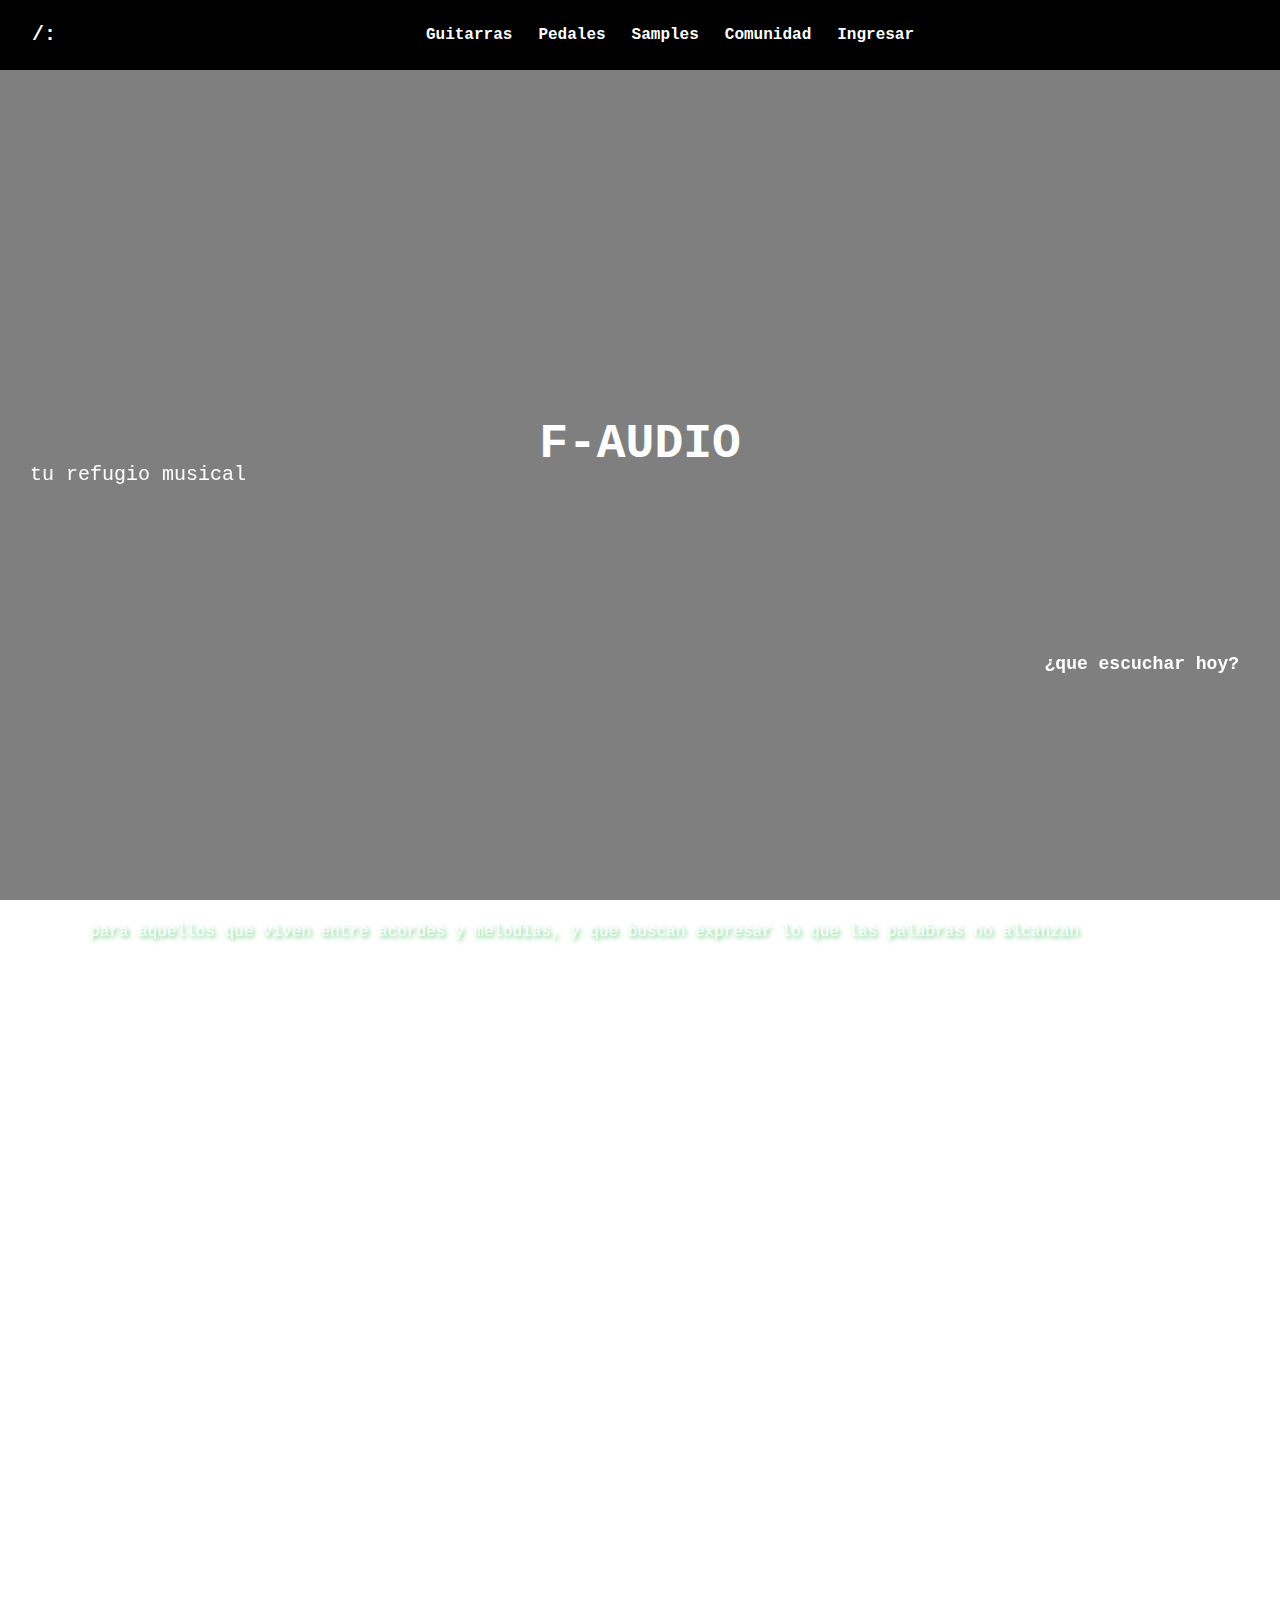
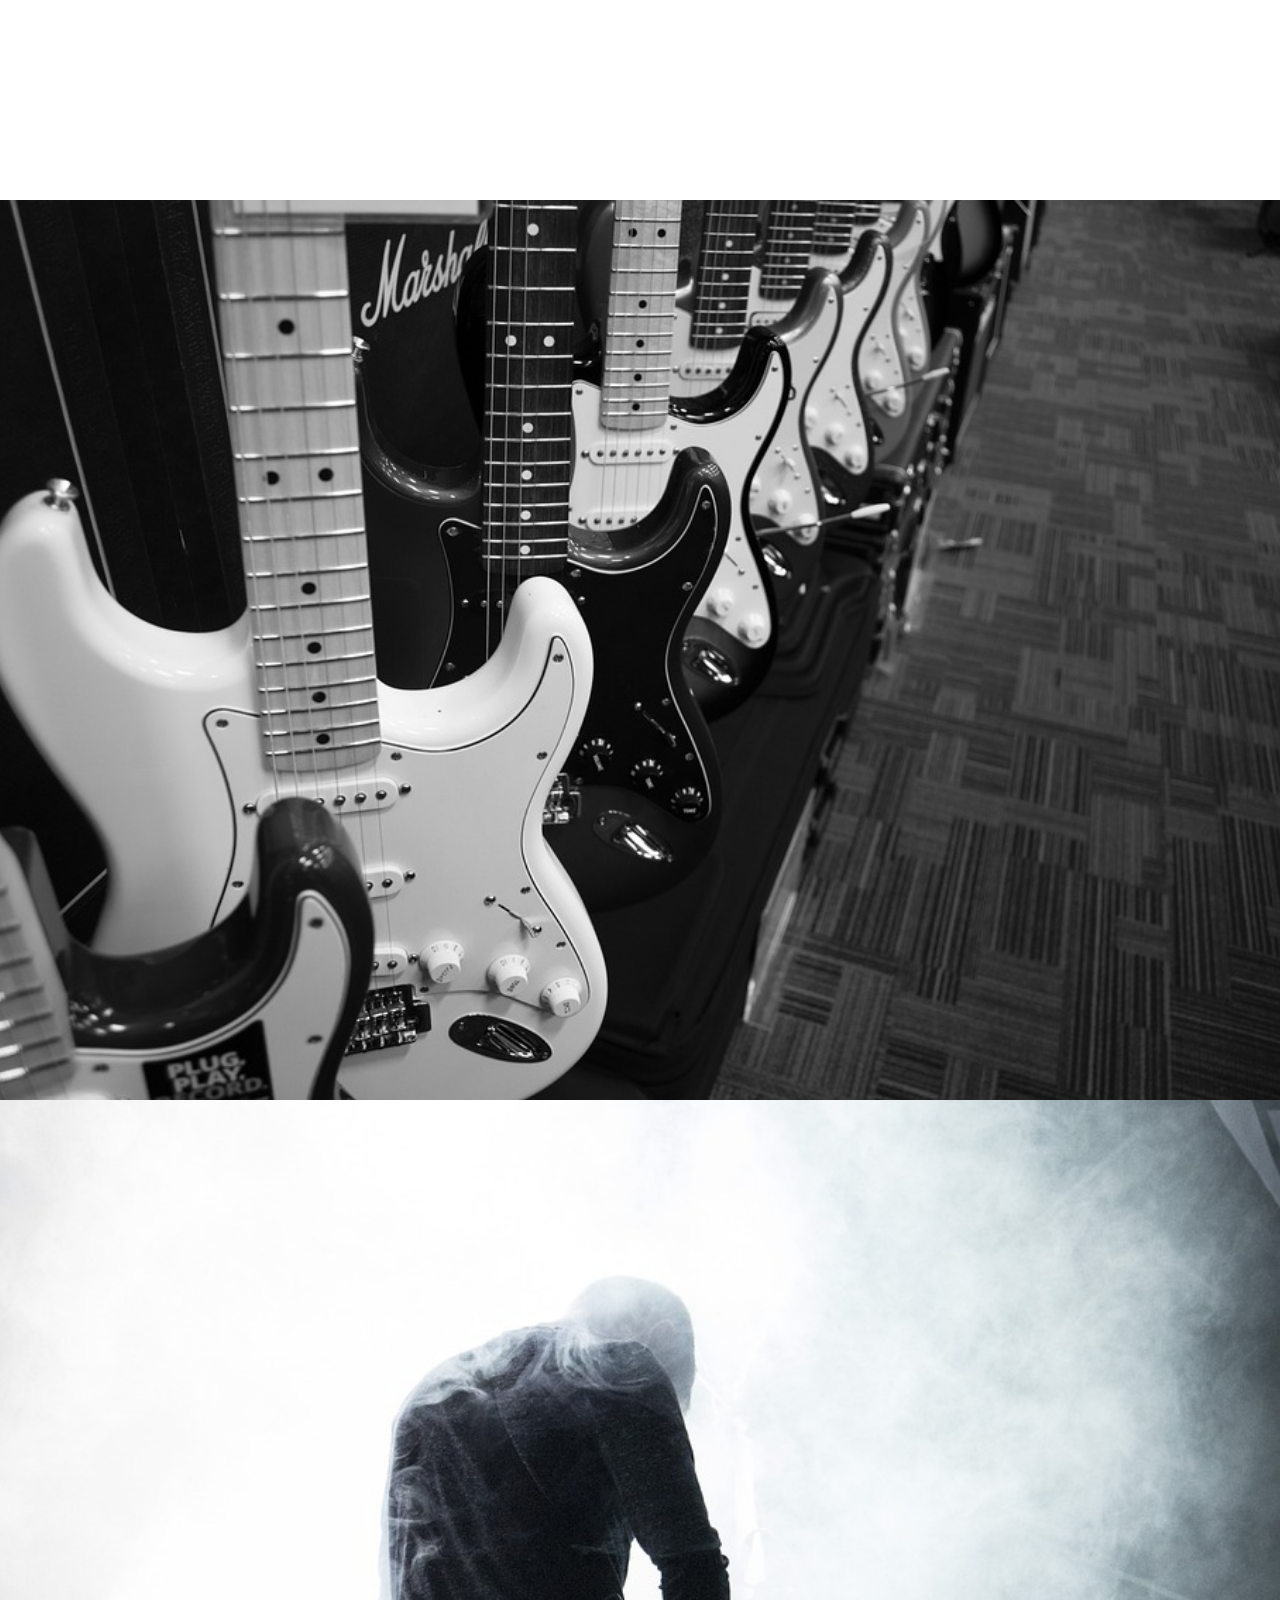
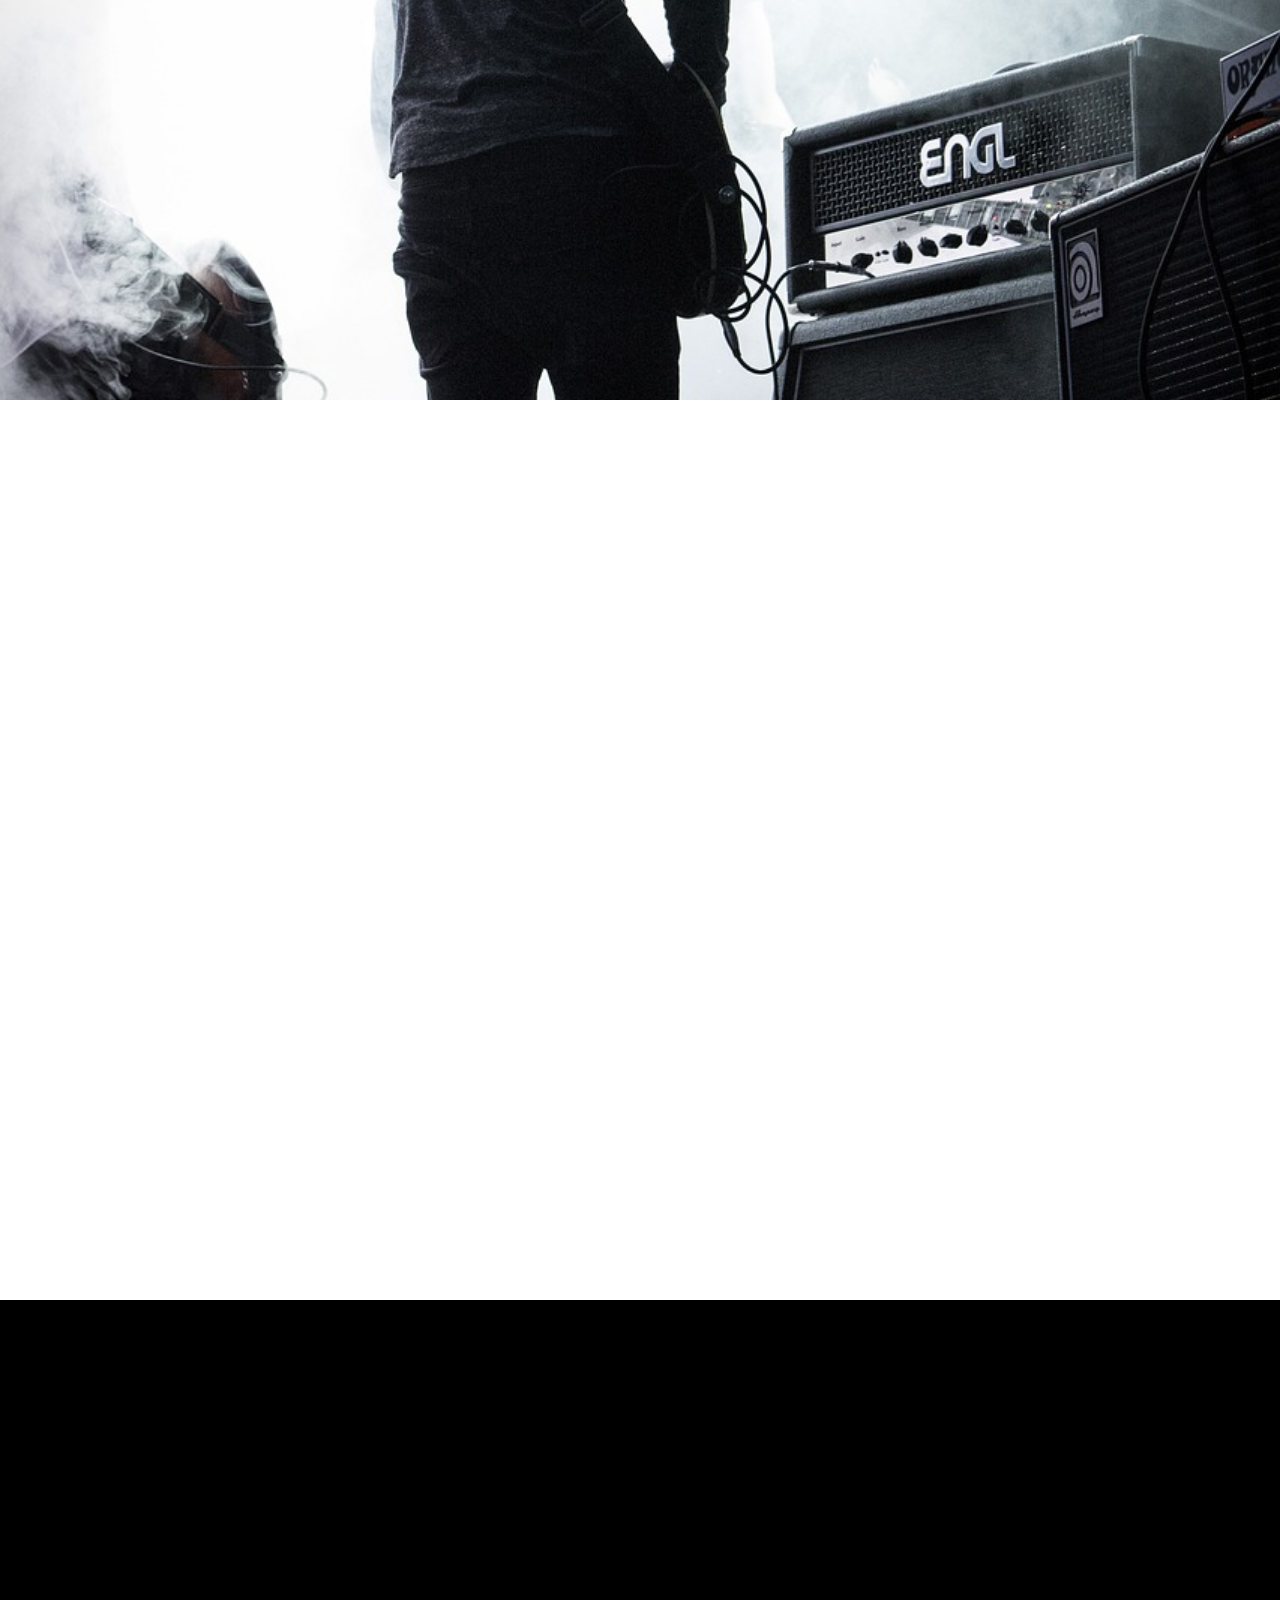
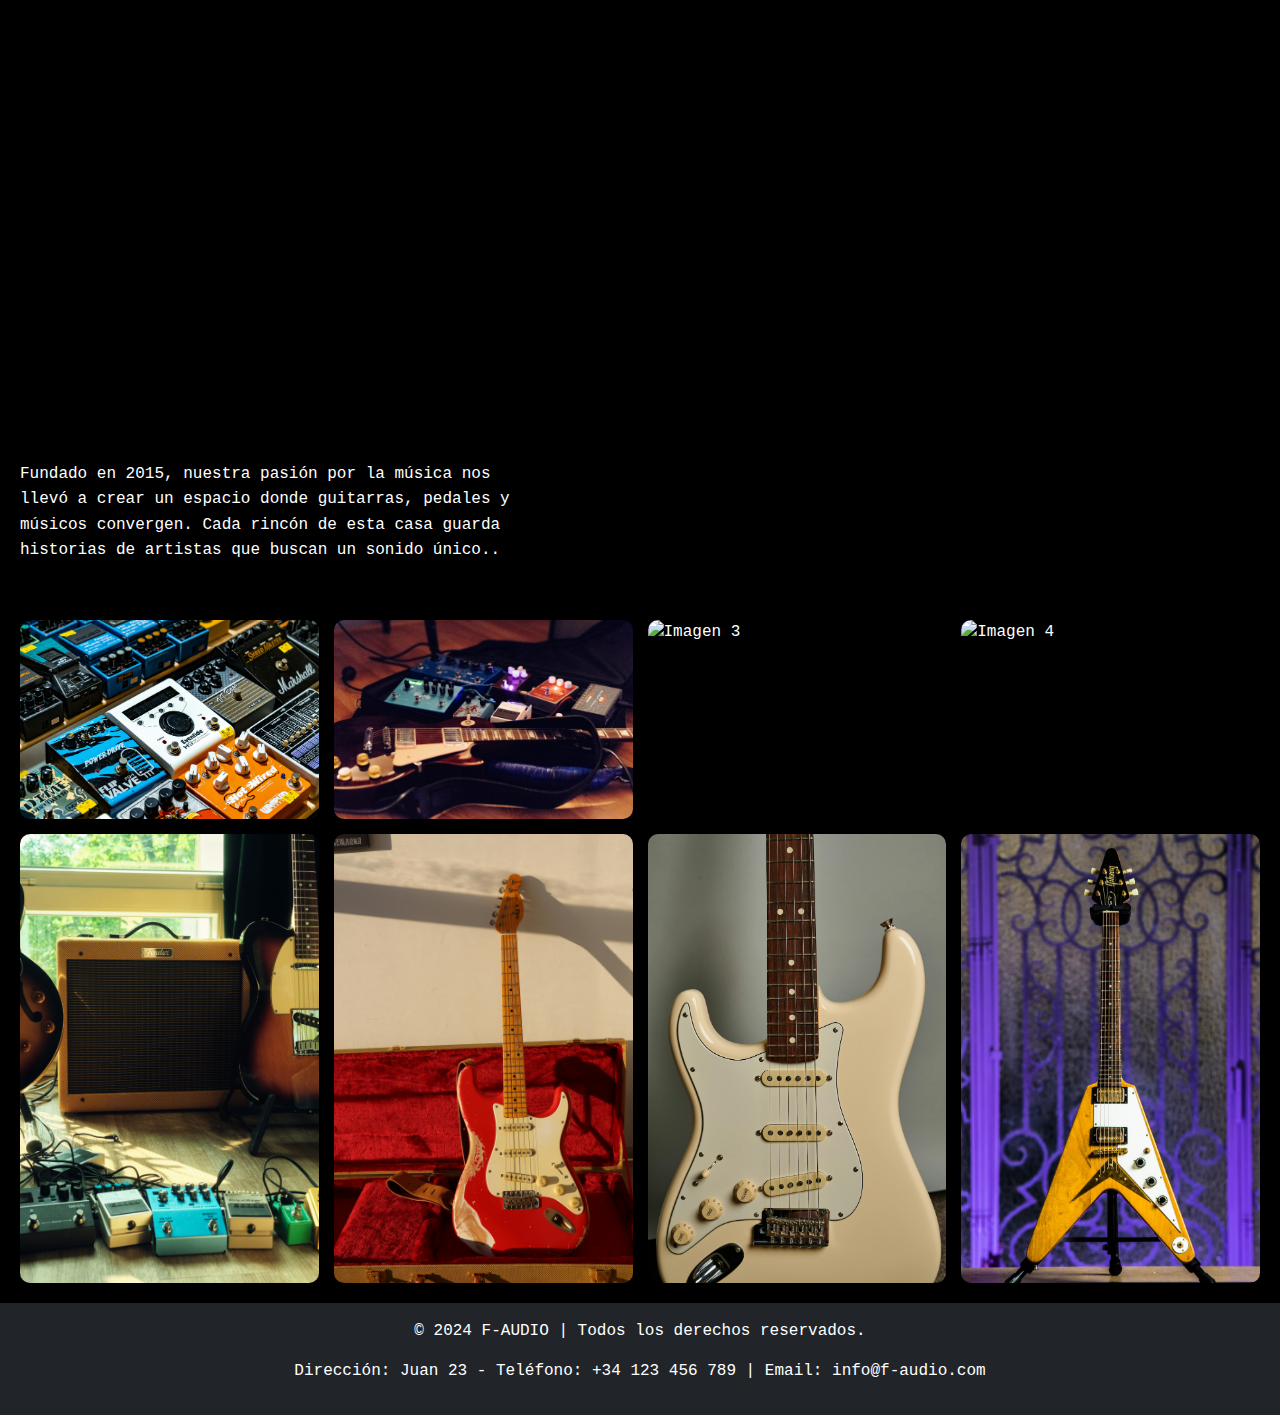
==== index.html @ 1f30cf73 "actualizando archivos" ====
<!DOCTYPE html>
<html lang="es">
<head>
    <meta charset="UTF-8">
    <meta name="viewport" content="width=device-width, initial-scale=1.0">
    <title>Antonella</title>


    <link href="https://cdn.jsdelivr.net/npm/bootstrap@5.3.3/dist/css/bootstrap.min.css" rel="stylesheet" integrity="sha384-QWTKZyjpPEjISv5WaRU9OFeRpok6YctnYmDr5pNlyT2bRjXh0JMhjY6hW+ALEwIH" crossorigin="anonymous">
    
    <link rel="stylesheet" href="style.css">
</head>
<body>





    <!--------------------  Navegación  Inicio + enlaces a paginas  -->

    <nav class="navbar navbar-expand-lg navbar-custom fixed-top">
        <div class="container-fluid">
            
            <!-- Botón izquierdo -->

            <a class="navbar-brand" href="index.html">/:</a>
            
            <!-- Botón hamburguesa -->
<button class="navbar-toggler" type="button" data-bs-toggle="collapse" data-bs-target="#navbarNavAltMarkup" aria-controls="navbarNavAltMarkup" aria-expanded="false" aria-label="Toggle navigation">
<span class="navbar-toggler-icon"></span>
</button>

<!-- Menú -->
<div class="collapse navbar-collapse" id="navbarNavAltMarkup">
<div class="navbar-nav mx-auto">
<a class="nav-link" href="./Pagina/seccion-guitarras.html">Guitarras</a>
<a class="nav-link" href="./Pagina/seccion-pedales.html">Pedales</a>
<a class="nav-link" href="./Pagina/seccion-samples.html">Samples</a>
<a class="nav-link" href="./Pagina/seccion-comunidad.html">Comunidad</a>
<a class="nav-link" href="./Pagina/login.html">Ingresar</a>
</div>   
</div>
</div>
</div>
</nav>



<!-- Imagen principal de la pagina + nombre de la marca  -->
    <section class="fondo1">
        <div class="fondo1-contenedor">
            <h1>F-AUDIO</h1>
            <p class="texto-fijo">tu refugio musical</p>
            <a href="Pagina/seccion-comunidad.html" class="btn">¿que escuchar hoy?</a>
</div>
</section>



<!--fotos pantalla completa scroll -->


<div class="section">
<div class="container">
<p>para aquellos que viven entre acordes y melodías, y que buscan expresar lo que las palabras no alcanzan</p>
</div>
</div>


<div class="section2">
<div class="container2"> </div>
</div>

<div class="section3">
<div class="container3"> </div>
</div>



<!-- video incrustado youtube -->

<div class="video-index">
<iframe src="https://www.youtube-nocookie.com/embed/0AwxHCI_BnA?si=bwReVwzgOW9bN5qt" title="YouTube video player" frameborder="0" allow="accelerometer; autoplay; clipboard-write; encrypted-media; gyroscope; picture-in-picture; web-share" referrerpolicy="strict-origin-when-cross-origin" allowfullscreen ></iframe>    </div>
</div>


<!--quienes somos/ FALTA TRABAJARLO MEJOR, TODAVIA NO ENCONTRÉ LA FORMA MAS ADECUADA PARA ESTA PARTE ------------>

<div class="texto--alcentro">    
<div class="conteiner4">
<div class="conteiner--text">
<p>Fundado en 2015, nuestra pasión por la música nos llevó a crear un espacio donde guitarras, pedales y músicos convergen</span>. Cada rincón de esta casa
guarda historias de artistas que buscan un sonido único..</p>
</div>
</div>
</div>



<!-- datos de compra / FALTA HACER ESTA SECCION , QUE DEBEN SER 3 TARJETAS ---------->







    <!-- GALERIA DE IMAGINES FINAL DE LA PAGINA -->

    <div class="imagenes">
        <div class="grid-img"><img src="Imagenes/Fotos para Index/index4.jpg" alt="Imagen 1"></div>
        <div class="grid-img"><img src="Imagenes/Fotos para Index/index2.jpg" alt="Imagen 2"></div>
        <div class="grid-img"><img src="Imagenes/Fotos para Index/index3.jpg" alt="Imagen 3"></div>
        <div class="grid-img"><img src="Imagenes/Fotos para Index/index1.jpg" alt="Imagen 4"></div>
        <div class="grid-img"><img src="Imagenes/Fotos para Index/index5.jpg" alt="Imagen 5"></div>
        <div class="grid-img"><img src="Imagenes/Fotos para Index/index6.jpg" alt="Imagen 6"></div>
        <div class="grid-img"><img src="Imagenes/Fotos para Index/index7.jpg" alt="Imagen 6"></div>
        <div class="grid-img"><img src="Imagenes/Fotos para Index/index8.jpg" alt="Imagen 6"></div>
    </div>









<!-- Footer/  FALTA MEJORARLO !! -->
<footer class="bg-dark text-white text-center py-3">
        <div class="container4">
            <p class="parrafo-footer">© 2024 F-AUDIO | Todos los derechos reservados.</p>
            <p class="parrafo-footer">Dirección: Juan 23 - Teléfono: +34 123 456 789 | Email: info@f-audio.com</p>
        </div>
    </footer>

    



<script src="https://cdn.jsdelivr.net/npm/bootstrap@5.3.3/dist/js/bootstrap.bundle.min.js" integrity="sha384-YvpcrYf0tY3lHB60NNkmXc5s9fDVZLESaAA55NDzOxhy9GkcIdslK1eN7N6jIeHz" crossorigin="anonymous"></script>


</body>


</html>
---- style.css ----
/* --------------------------------------Reset de márgenes y padding */
* {
  margin: 0;
  padding: 0;
}

body {
  font-family: 'Courier New', Courier, monospace;
  color: white;
}





/*----------------------------------------- Estilos de la barra de navegación */

.navbar-custom {
  background-color: black;
  padding: 10px 10px;
  position: fixed;
}

.navbar-brand {
  color: #fff;
  padding: 10px 10px;
  border-radius: 5px;
  font-weight: bold;
}

.nav-link {
  color: #ffffff;
  padding: 10px 15px;
  border-radius: 10px;
  font-weight: bold;
  text-decoration: none;
  margin: 0 5px;
}

.navbar-brand:hover {
  background-color: white;
  width: 50px;
}


.nav-link:hover {
  color:chartreuse;
  text-decoration: underline;
}



/* ------------------------------ Texto fijo a la izquierda y Botón a la derecha */
.btn {
  position: fixed; /* Fija el párrafo en la pantalla */
  right: 20px; 
  top: 70%; 
  font-size: 18px;
  padding: 20px;
  color: white;
  text-decoration: none;
  font-weight: bold;
  transition: background-color 0.3s, color 0.3s;
}

.btn:hover {
  background-color: rgb(45, 156, 69);
  color:white;
  opacity: 50;
}

.texto-fijo{
  position: fixed;
  left: 20px; 
  top: 50%;
  font-size: 20px; 
  color: white;
  padding: 10px; 
}



/* -------------------------------------- Sección Foto PRINCIPAL de la pagina */

.fondo1 {
  height: 100vh;
  background-image: url(Imagenes/tubes2.jpg);
  background-size: cover;
  background-position: center;
  display: flex;
  align-items: center;
  justify-content: center;
  text-align: center;
  position: relative;
}

.fondo1::before {
  content: '';
  position: absolute;
  top: 0;
  left: 0;
  width: 100%;
  height: 100%;
  background: rgba(0, 0, 0, 0.5); 
  z-index: 1;
}

.fondo1-contenedor {
  position: relative;
  z-index: 2;
  max-width: 600px;
  padding: 20px;
}

.fondo1-contenedor h1 {
  font-size: 48px;
  font-weight: bold;
  margin-bottom: 10px;
}

.h.fondo1-contenedor p {
  font-size: 18px;
  margin-bottom: 20px;

}



/*-------------------------- video Youtube */

.video-index {
  display: flex;
  justify-content: center;
  align-items: center;
  width: 100%;
  height: 100vh;
}

.video-index iframe {
  width: 100%;
  height: 100%;
  border: none;
  max-width: 100%; 
  max-height: 100%;
}

/* Media Query*/
@media (max-width: 768px) {
  .video-index iframe {
    width: 100%;
    height: auto;
  }
}





/* -------------------------------- seccion de 3 fotos */

.section {
  height: 100vh;
  background-image: url(Imagenes/byn.jpg);
  background-size:cover;
  background-position: center; 
}


.section2 {
  height: 100vh;
  background-image: url(Imagenes/parrafo2.jpg);
  background-size:cover;
  background-position: center;

}

.section3 {
  height: 100vh;
  background-image: url(Imagenes/byn22.jpg);
  background-size:cover;
  background-position: center;

}


/* --------------------------- Estilos para el texto de la primer foto */

.container {
  background: none;
  padding: 200px;
}

.container p {
  color: white; 
  text-shadow: 2px 2px 4px rgba(23, 180, 63, 0.7);
}

@media (max-width: 768px) {
.section, .section2, .section3 {
height: 100vh;  }
}

.container {
padding: 20px; 
}









/*------------------------- QUIENES SOMOS - Falta terminar O MEJORAR esto */



.conteiner4 {
  display: flex;
  justify-content: space-between;
  background-color: #000;
  color: #fff; 
  height: 100vh; 
  padding: 20px;
  
  
align-items: flex-end;
}

.conteiner--text {
  max-width: 40%;
}

.conteiner--text h1 {
  font-size: 2rem;
  line-height: 1.5;
  margin-bottom: 100px;
}

.conteiner--text p {
  left: 50%;
  font-size: 1rem;
  line-height: 1.6;
}



/*----------------------------------------imganes- columnas al final */

.imagenes {
  background-color:black;
  display: grid;
  gap: 10px;
  padding: 10px;
  grid-template-columns: repeat(auto-fill, minmax(150px, 1fr));
}

.imagenes:hover{
  background-image: url(Imagenes/2.jpeg);
}


.grid-img {
  overflow:hidden;
  border-radius: 10px;
}

.grid-img img {
  width: 100%;
  height: 100%;
  object-fit: cover;
  transition: transform 0.3s;
}


.grid-img:hover img {
  transform: scale(1.1);
}


/*-------------------------------------------------*MQUERY*/

@media (max-width: 600px) {
  .imagenes {
      grid-template-columns: repeat(2, 1fr); 
      gap: 5px;
      padding: 5px; 
  }

  .grid-img img {
      transition: transform 0.3s;
  }
}


@media (min-width: 600px) and (max-width: 1024px) {
  .imagenes {
      grid-template-columns: repeat(3, 1fr);
      gap: 10px;
      padding: 10px;
  }

  .grid-img img {
      transition: transform 0.3s;
  }
}


@media (min-width: 1024px) {
  .imagenes {
      grid-template-columns: repeat(4, 1fr);
      gap: 15px;
      padding: 20px;
  }

  .grid-img img {
      transition: transform 0.3s;
  }
}



@media (max-width: 600px) {
  .imagenes {
      grid-template-columns: repeat(2, 1fr); 
      gap: 5px;
      padding: 5px; 
  }

  .grid-img img {
      transition: transform 0.3s;
  }
}


@media (min-width: 600px) and (max-width: 1024px) {
  .imagenes {
      grid-template-columns: repeat(3, 1fr);
      gap: 10px;
      padding: 10px;
  }

  .grid-img img {
      transition: transform 0.3s;
  }
}

@media (min-width: 1024px) {
  .imagenes {
      grid-template-columns: repeat(4, 1fr);
      gap: 15px; 
      padding: 20px; 
  }

  .grid-img img {
      transition: transform 0.3s; 
  }
}






/* -------------------------------- ----------------seccion GUITARRAS------------------------------  */


/* INTRO */





/* --------- GALERIA DE FOTOS EN VENTA ----------  */


.gtr-galeria {
  margin-top: 3%;
  background-color: black;
  display: grid;
  grid-template-columns:repeat(3, 1fr);
  gap: 5px;
  padding: 10px;
}

.gtr-item {
  border: 2px solid black;
  position: relative;
  overflow: hidden;
  border-radius: 3px;
}


.gtr-item img {
  width: 100%; 
  aspect-ratio: 4/3;
  object-fit: cover;
  display: block;
  transition: transform 0.3s ease;
}


.gtr-item:hover img {
  transform: scale(1.1);
}

.gtr-overlay {
  position: absolute;
  top: 0;
  left: 0;
  width: 100%;
  height: 100%;
  background-color: rgba(0, 0, 0, 0.6);
  display: flex;
  justify-content: center;
  align-items: center;
  opacity: 0;
  transition: opacity 0.3s ease; 
}

.gtr-item:hover .gtr-overlay {
  opacity: 1;
}

/* Botón dentro de la placa */
.gtr-overlay button {
  background-color: #000000; 
  color: white;
  border: none;
  padding: 10px 20px;
  font-size: 14px;
  border-radius: 5px;
  cursor: pointer;
  transition: background-color 0.3s ease;
}


.gtr-overlay button:hover {
  color: #333;
  background-color:chartreuse;
}

@media (max-width: 768px) {
  .gtr-galeria {
    grid-template-columns: 1fr 1fr;

  }
}




/* -------- quienes somos- No esta terminado ! */

















/* ------------------------------------------------------- SECCIÓN COMUNIDAD -------------------*/

.grid-container {
  display: grid;
  grid-template-columns: repeat(auto-fit, minmax(200px, 1fr));
  gap: 10px;
  padding: 20px;
}

.grid-item {
  position: relative;
  overflow: hidden;
  border-radius: 10px;
  transition: transform 0.5s ease, box-shadow 0.5s ease;
  cursor: pointer;
}

.grid-item img {
  width: 100%;
  height: 100%;
  display: block;
  transition: transform 0.5s ease;
}

.grid-item .title {
  position: absolute;
  bottom: 20px;
  left: 20px;
  z-index: 2;
  font-size: 1.2rem;
  font-weight: bold;
  margin: 0;
  color: white;
  text-shadow: 2px 2px 5px rgba(0, 0, 0, 0.7);
}

/* Animación al pasar el mouse */
.grid-item:hover {
  transform: translateY(-10px) rotate(-5deg); /* Desliza hacia arriba y rota */
  box-shadow: 0px 10px 20px rgba(255, 255, 255, 0.3);
}

.grid-item:hover img {
  transform: scale(1.05); /* Hace un ligero zoom en la imagen */
}
























/*---------------------------------------------------------- LOGIN */

.scroll-container {
  display: flex;
  flex-direction: column;
  align-items: center;
  scroll-snap-type: y mandatory; /* Scroll de página a página */
  overflow-y: scroll;
  height: 100vh;
}

.guitar-section {
  display: flex;
  flex-direction: column;
  align-items: center;
  justify-content: center;
  height: 100vh;
  text-align: center;
  scroll-snap-align: start;
}

.text h1 {
  font-size: 2rem;
  font-weight: bold;
  margin-bottom: 1rem;
  color: #083953; /* Color fuerte para el título */
}

.guitar-image img {
  max-width: 70%;
  height: auto;
  animation: float 3s infinite ease-in-out; /* Efecto flotante */
}

.description p {
  font-size: 1rem;
  margin-top: 1rem;
  max-width: 80%;
}

/* Animación flotante */
@keyframes float {
  0% {
    transform: translateY(0);
  }
  50% {
    transform: translateY(-10px);
  }
  100% {
    transform: translateY(0);
  }
}

/* Estilo responsive */
@media (max-width: 768px) {
  .text h1 {
    font-size: 1.5rem;
  }

  .description p {
    font-size: 0.9rem;
  }
}
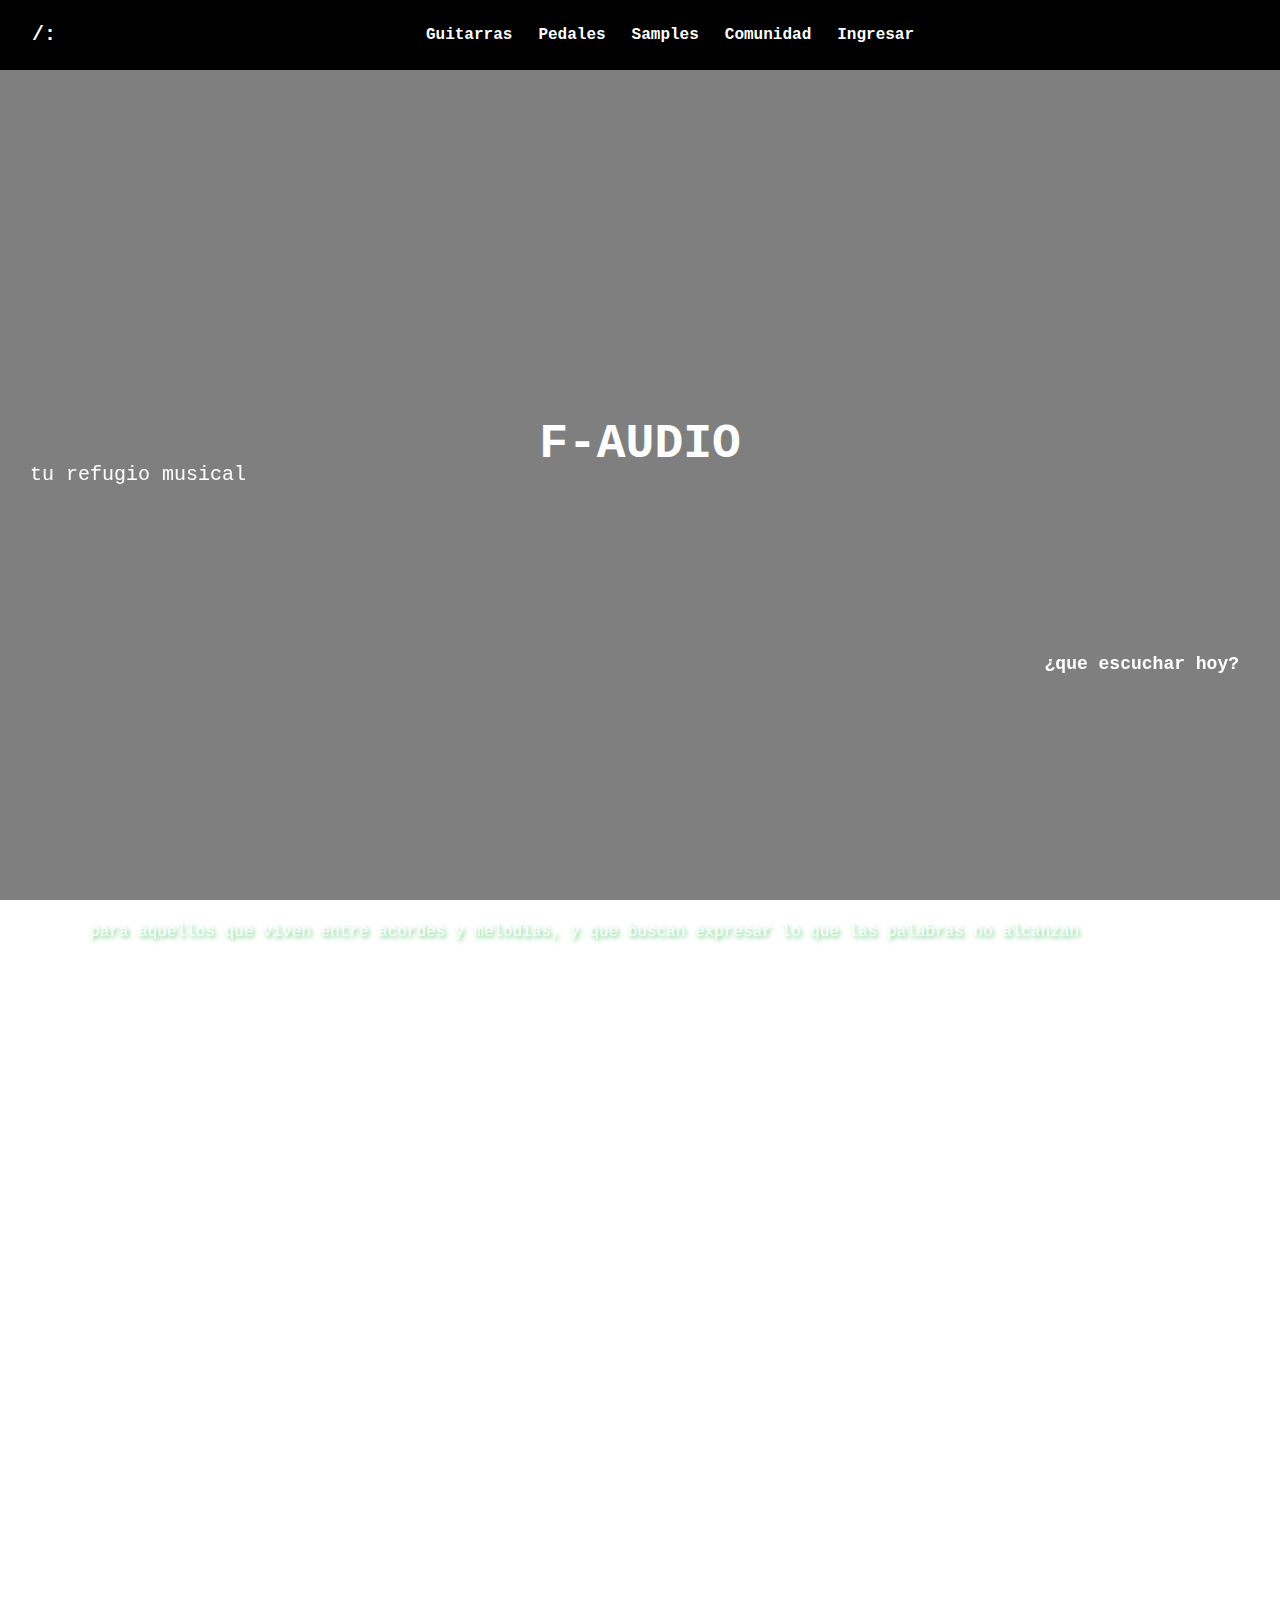
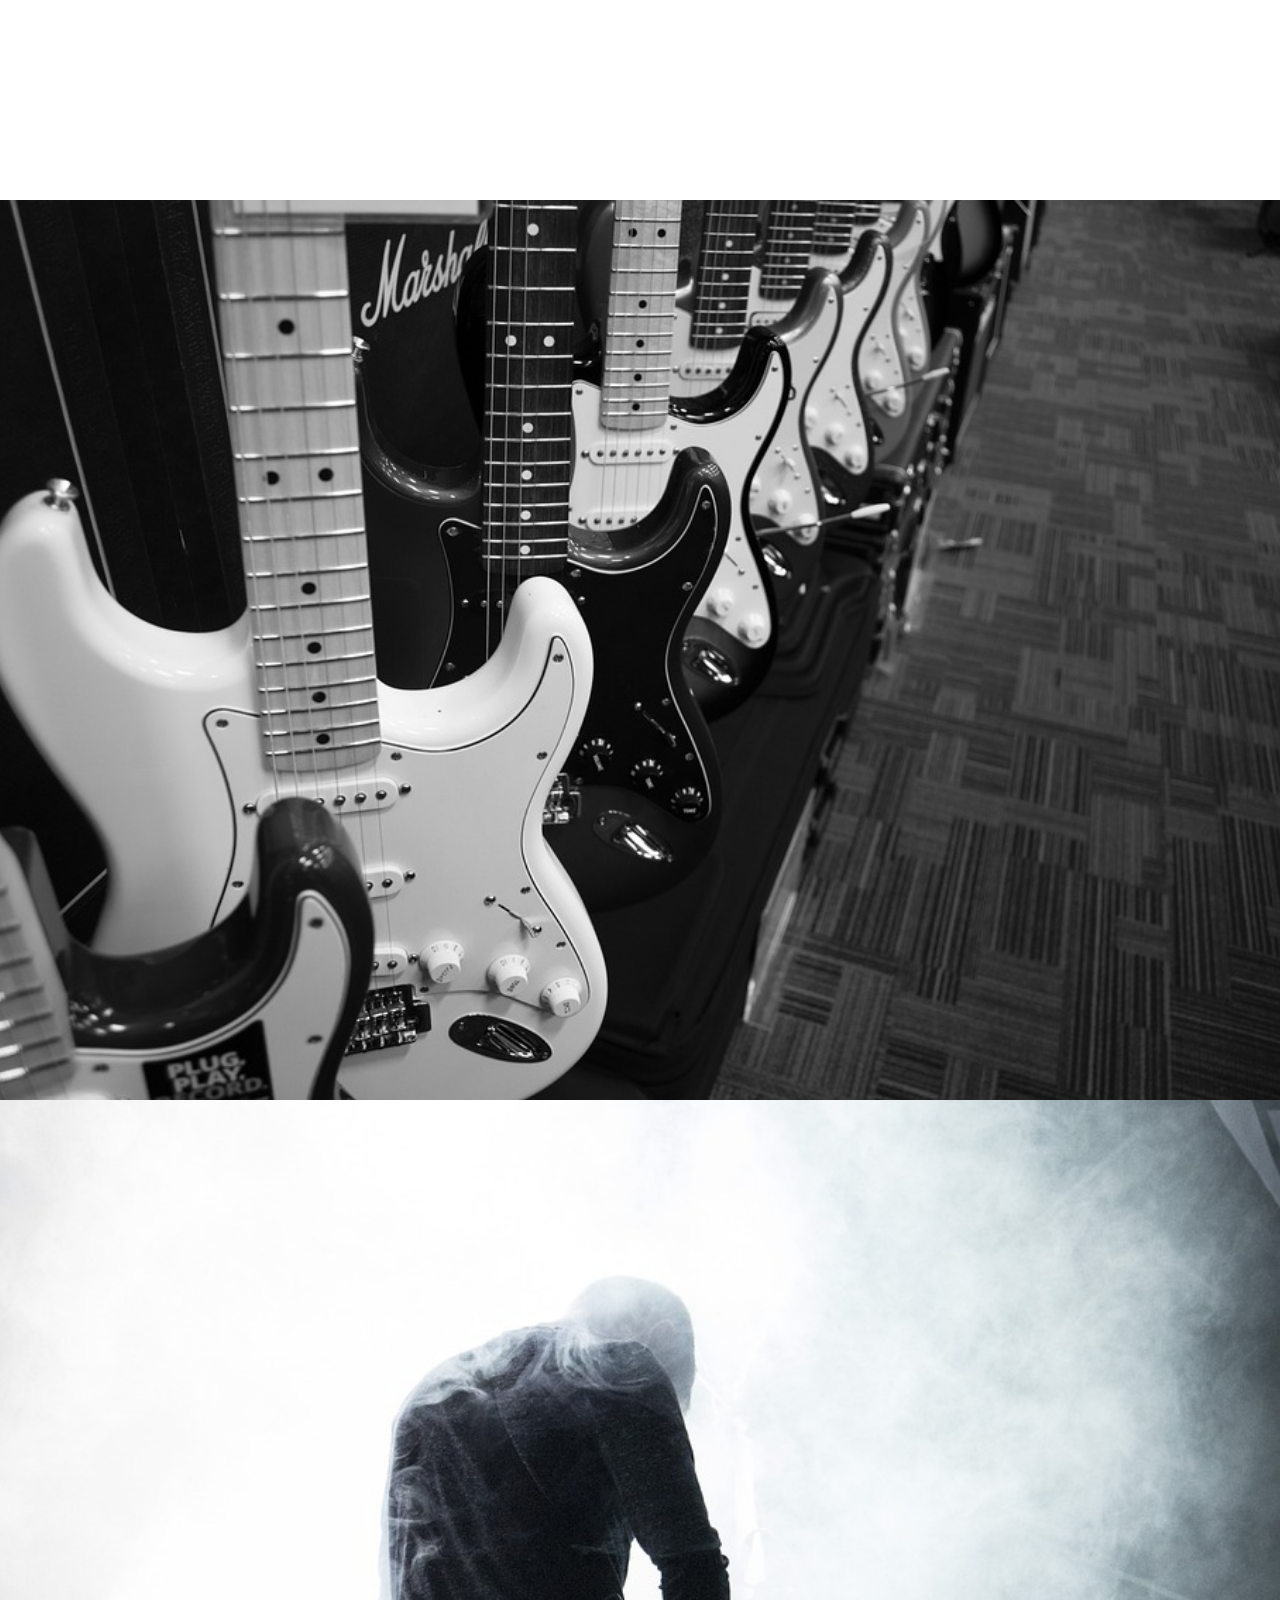
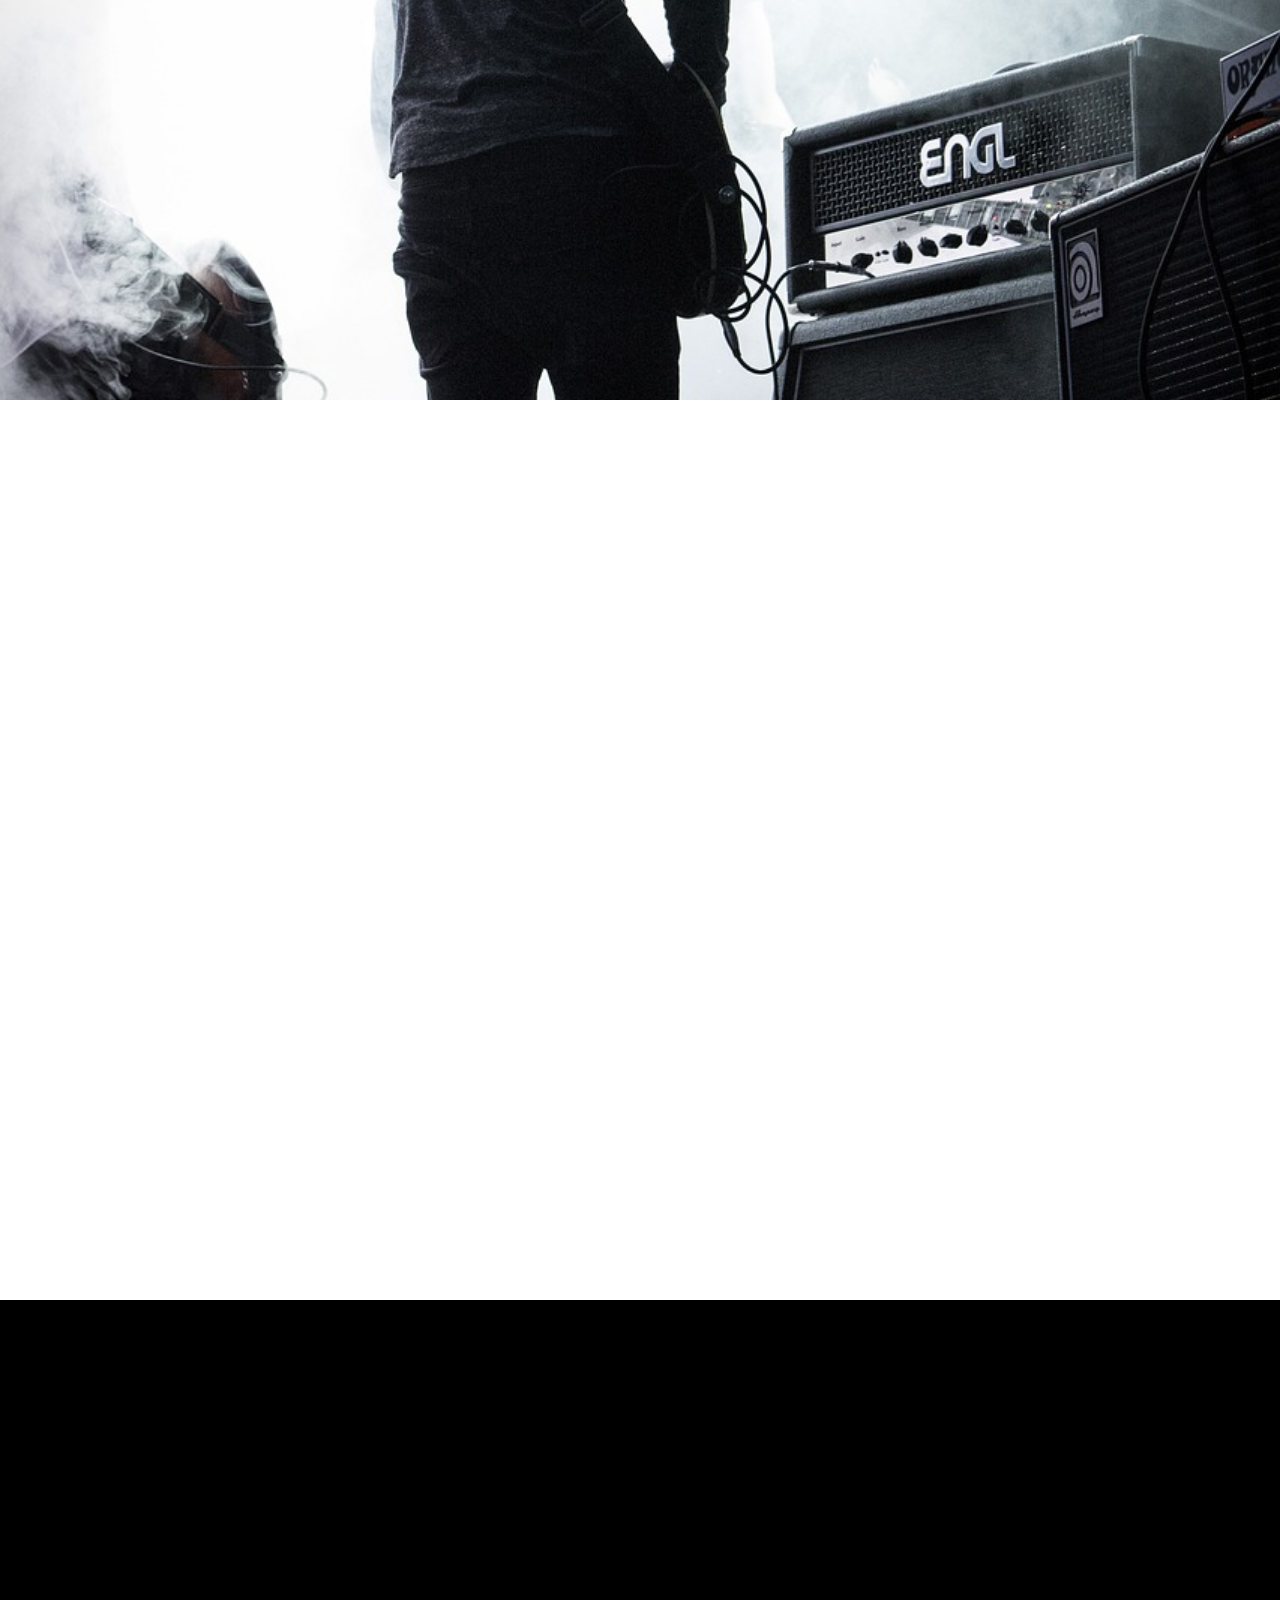
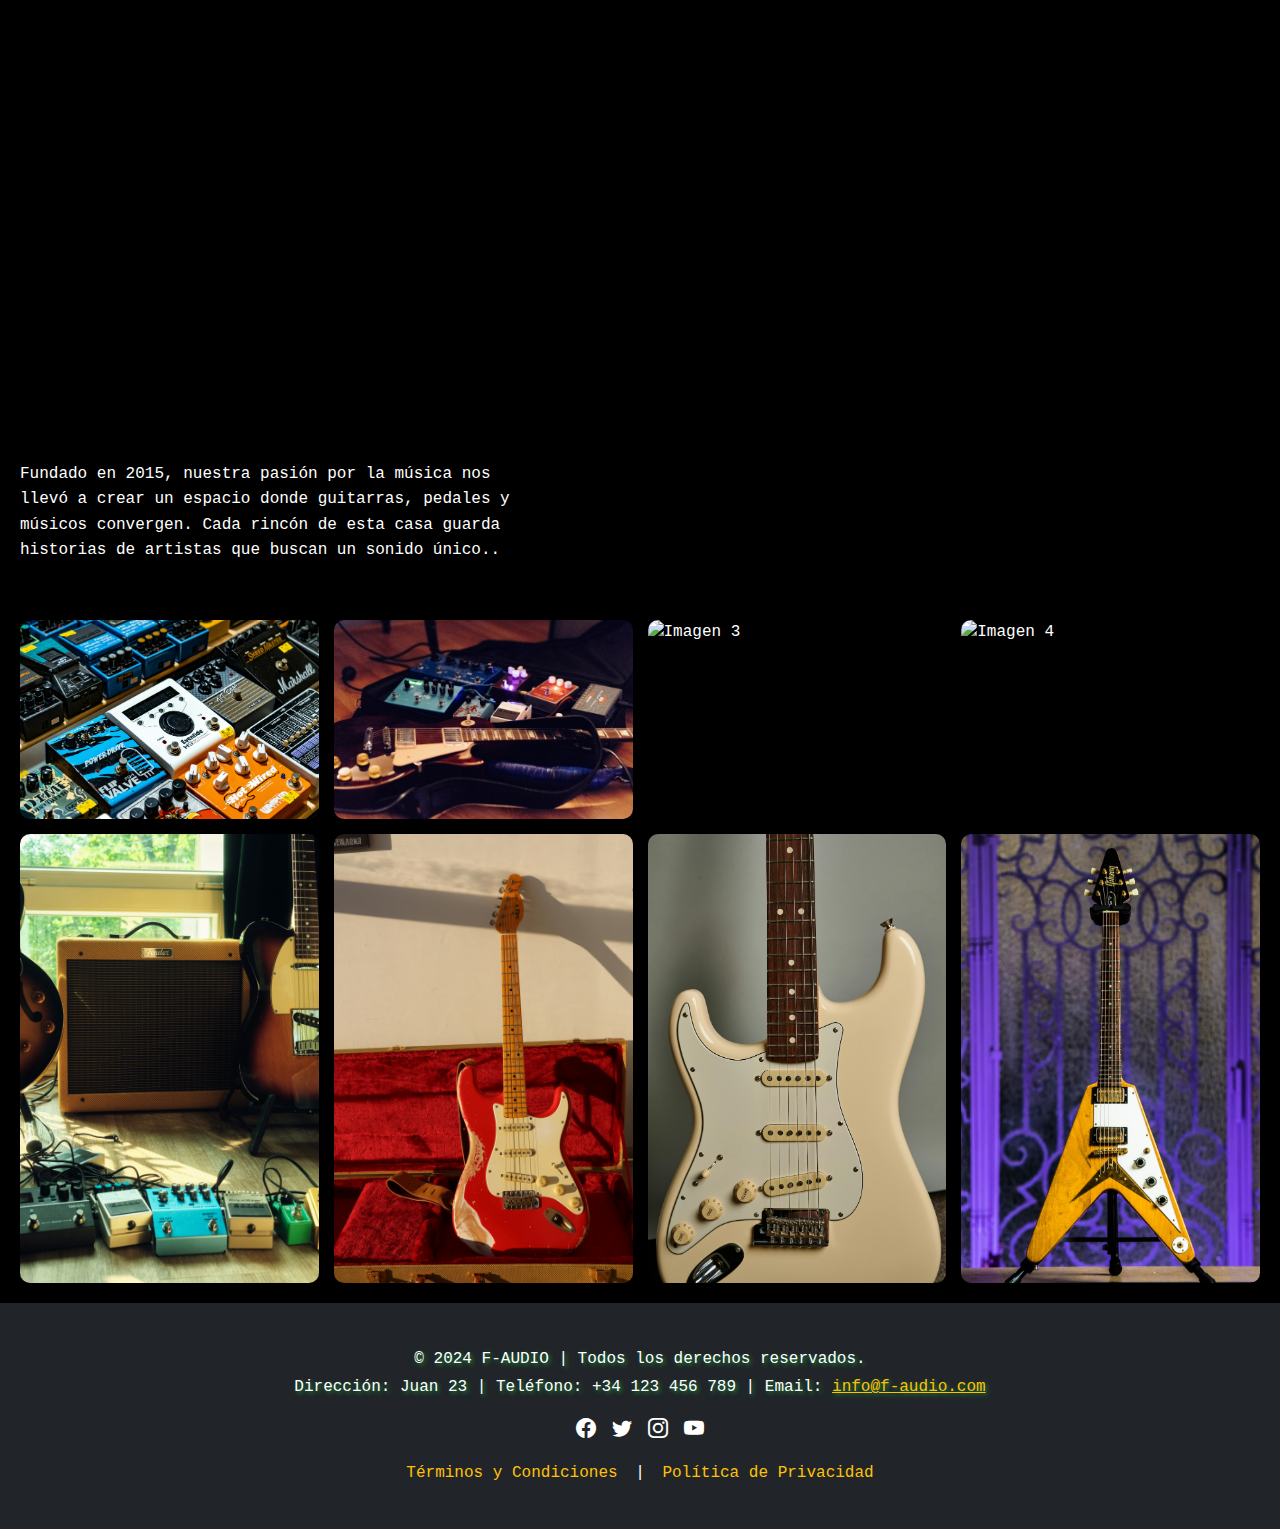
==== commit e7c843dc: "Primer commit" ====
--- a/index.html
+++ b/index.html
@@ -126,16 +126,32 @@
 
 
 
-<!-- Footer/  FALTA MEJORARLO !! -->
-<footer class="bg-dark text-white text-center py-3">
-        <div class="container4">
-            <p class="parrafo-footer">© 2024 F-AUDIO | Todos los derechos reservados.</p>
-            <p class="parrafo-footer">Dirección: Juan 23 - Teléfono: +34 123 456 789 | Email: info@f-audio.com</p>
+<!-- Footer/  !! -->
+<footer class="bg-dark text-white text-center py-4">
+    <div class="container">
+        <!-- Información principal -->
+        <p class="mb-1">© 2024 F-AUDIO | Todos los derechos reservados.</p>
+        <p class="mb-3">Dirección: Juan 23 | Teléfono: +34 123 456 789 | Email: <a href="mailto:info@f-audio.com" class="text-warning">info@f-audio.com</a></p>
+
+        <!-- Redes sociales -->
+        <div class="d-flex justify-content-center gap-3 mb-3">
+            <a href="#" class="text-white fs-5"><i class="bi bi-facebook"></i></a>
+            <a href="#" class="text-white fs-5"><i class="bi bi-twitter"></i></a>
+            <a href="#" class="text-white fs-5"><i class="bi bi-instagram"></i></a>
+            <a href="#" class="text-white fs-5"><i class="bi bi-youtube"></i></a>
         </div>
-    </footer>
+
+        <!-- Aviso legal y políticas -->
+        <div>
+            <a href="#" class="text-warning text-decoration-none mx-2">Términos y Condiciones</a> |
+            <a href="#" class="text-warning text-decoration-none mx-2">Política de Privacidad</a>
+        </div>
+    </div>
+</footer>
 
     
 
+<link href="https://cdn.jsdelivr.net/npm/bootstrap-icons/font/bootstrap-icons.css" rel="stylesheet">
 
 
 <script src="https://cdn.jsdelivr.net/npm/bootstrap@5.3.3/dist/js/bootstrap.bundle.min.js" integrity="sha384-YvpcrYf0tY3lHB60NNkmXc5s9fDVZLESaAA55NDzOxhy9GkcIdslK1eN7N6jIeHz" crossorigin="anonymous"></script>
--- a/style.css
+++ b/style.css
@@ -42,12 +42,15 @@
   width: 50px;
 }
 
-
 .nav-link:hover {
   color:chartreuse;
-  text-decoration: underline;
-}
-
+}
+
+.nav-link.active {
+color: white;
+background-color: chartreuse; /* Cambia esto al color que prefieras */
+font-weight: bold;
+}
 
 
 /* ------------------------------ Texto fijo a la izquierda y Botón a la derecha */
@@ -441,6 +444,7 @@
   background-color:chartreuse;
 }
 
+
 @media (max-width: 768px) {
   .gtr-galeria {
     grid-template-columns: 1fr 1fr;
@@ -451,8 +455,6 @@
 
 
 
-/* -------- quienes somos- No esta terminado ! */
-
 
 
 
@@ -471,7 +473,156 @@
 
 /* ------------------------------------------------------- SECCIÓN COMUNIDAD -------------------*/
 
+/*CARRUSEL*/
+
+.carousel-inner img {
+  height: 1000px;
+  object-fit: cover;
+}
+
+/*SECCION 1*/
+
+
+/* Contenedor principal */
+.artistas-comunidad{
+background-image: linear-gradient( 135deg, #FF7AF5 10%, #513162 100%);
+display: flex;
+flex-direction: row;
+gap: 40px; 
+align-items: center;
+justify-content: center; 
+padding-top: 60px;
+padding-bottom: 40px;
+min-height: 100vh; 
+box-sizing: border-box;
+}
+
+/* texto */
+.artistas-texto {
+flex: 1;
+max-width: 500px;
+text-align: left;
+color: white;
+padding: 20px;
+font-size: 1rem;
+border-radius: 15px;
+transition: transform 0.3s ease-in-out; /* Suaviza la animación */
+
+}
+.artistas-texto:hover{
+  transform: translateX(25px); /* Mueve el título 10px hacia la derecha */
+  background-image: linear-gradient(to right, #ec77ab 0%, #7873f5 100%); }   
+
+
+
+.artistas-texto h1 {
+font-size: 2.8rem;
+margin-bottom: 10px;
+font-weight: bold;
+transition: transform 0.3s ease-in-out; /* Suaviza la animación */
+}
+
+
+/* Efecto al pasar el mouse */
+.artistas-texto h1:hover{
+  color: #000;
+transform: translateY(-10px) rotate(10deg) scale(2.2);
+text-shadow: -2px 2px 0 #008cff, 2px -2px 0 #ca65ac;
+}   
+
+.artistas-texto h1:hover + p { 
+  opacity: 0; /* Desvanece el texto */
+  transition: opacity 0.3s ease-in-out;
+}
+
+
+.artistas-texto p:hover { 
+  text-shadow: 4px 4px 10px rgba(0, 0, 0, 0.5);
+  color: #000000;
+}
+
+
+/* - - - - tarjetas - - - -  */
+
+.artistas-galeria {
+display: grid;
+grid-template-columns: repeat(3, 1fr);
+gap: 20px;
+max-width: 1000px;
+}
+
+.tarjeta {
+background-image: linear-gradient( 135deg, #FFA6B7 10%, #1E2AD2 100%);
+width: 200px;
+height: 300px;
+border-radius: 8px;
+box-shadow: 0 2px 5px rgba(0, 0, 0, 0.1);
+text-align: center;
+padding: 10px;
+transition: transform 0.3s ease; 
+}
+
+.tarjeta img{
+  width: 100%;
+  height: 200px;
+  object-fit: cover;
+}
+
+.tarjeta:hover {
+transform: scale(1.1);
+}
+
+
+.tarjeta h3 {
+margin: 10px 0 5px;
+font-size: 1.2rem;
+font-weight: bold;
+}
+
+
+.tarjeta-enlace {
+text-decoration: none;
+color: inherit;
+display: inline-block;
+}
+
+@media (max-width: 768px) {
+.artistas-comunidad {
+flex-direction: column;
+gap: 10px;
+}
+    
+.artistas-texto {
+max-width: 100%;
+text-align: center;
+}
+    
+.artistas-galeria {
+grid-template-columns: repeat(2, 1fr);
+gap: 10px;
+} }
+
+.tarjeta-enlace {
+text-decoration: none;
+color: inherit;
+display: inline-block; 
+}
+    
+
+
+
+
+
+
+
+
+
+
+
+
+
 .grid-container {
+  background-image: linear-gradient( 135deg, #FFF720 10%, #3CD500 100%);
   display: grid;
   grid-template-columns: repeat(auto-fit, minmax(200px, 1fr));
   gap: 10px;
@@ -528,76 +679,463 @@
 
 
 
-
-
-
-
-
-
-
-
-
-
-/*---------------------------------------------------------- LOGIN */
-
-.scroll-container {
+/*---------------------------------------- SECCION SAMPLES -------------------------------------*/
+
+.samples {
+  display: flex;
+  height: 100vh;
+  flex-direction: row;
+}
+
+.samples-texto {
+  flex: 1;
+  width: 100%;
+  background-color: #1c1c1c;
+  color: white;
   display: flex;
   flex-direction: column;
+  justify-content: center;
+  padding: 50px;
+}
+
+.samples-texto h1 {
+  font-size: 2.5rem;
+  margin: 0;
+  padding:0%;
+}
+
+.samples-texto p {
+  font-size: 1rem;
+  line-height: 1.5;
+}
+
+.imagen-samples {
+  flex: 1;
+  background: url(./Imagenes/samples/produ1.jpg)  center/cover no-repeat;
+}
+
+/* Estilos Responsivos */
+@media (max-width: 768px) {
+  .samples {
+    flex-direction: column;
+    height: auto;
+    margin-top: 80px;
+  }
+
+  .samples-texto {
+    padding: 20px;
+    text-align: center;
+  }
+
+  .samples-texto h1 {
+    font-size: 2rem;
+    line-height: 1.2;
+  }
+
+  .samples-texto p {
+    font-size: 0.9rem;
+  }
+
+  .imagen-samples {
+    height: 300px;
+    width: 100%;
+    flex: none;
+  }
+}
+
+@media (max-width: 480px) {
+  .samples-texto h1 {
+    font-size: 0.8rem;
+  }
+
+  .samples-texto p {
+    font-size: 0.8rem;
+  }
+
+  .imagen-samples {
+    height: 200px;
+  }
+}
+
+
+
+
+
+
+
+
+
+
+
+
+
+
+.samples-2-fondo {
+  background-color: #464abd;
+  background-image: linear-gradient(45deg, #464abd 0%, #20d158 100%);
+  padding: 200px 0;
+}
+
+
+.samples-2 {
+  width: 90%;
+  max-width: 1200px;
+  margin: auto;
+  padding: 20px;
+}
+
+/* Encabezado */
+.samples2-header {
+  display: flex;
+  justify-content: space-between;
   align-items: center;
-  scroll-snap-type: y mandatory; /* Scroll de página a página */
-  overflow-y: scroll;
+  padding: 50px 0;
+}
+
+.samples2-texto {
+  max-width: 50%;
+}
+
+.samples2-texto h1 {
+  font-size: 3.5rem;
+  font-weight: bold;
+  margin-bottom: 20px;
+  line-height: 1.2;
+  color:#1c1c1c;
+}
+
+.samples2-texto p {
+  font-size: 1.2rem;
+  margin-bottom: 30px;
+  color:#1c1c1c;
+}
+
+.samples-2-2 {
+  display: flex;
+  align-items: center;
+  position: relative;
+}
+
+.samples-2-2 input[type="text"] {
+  width: 100%;
+  max-width: 400px;
+  padding: 12px 15px;
+  border: 2px solid; 
+  border-radius: 30px;
+  outline: none;
+  font-size: 1rem;
+}
+
+.samples-2-2 button {
+  position: absolute;
+  right: 10px;
+  background-color:black;
+  border: none;
+  color: #ffffff;
+  border-radius: 50%;
+  width: 40px;
+  height: 40px;
+  cursor: pointer;
+}
+
+/* Carrusel */
+.samples2-carousel {
+  display: flex;
+  gap: 20px;
+  overflow-x: auto;
+  padding: 20px 0;
+  scroll-behavior: smooth;
+}
+
+.samples2-carousel::-webkit-scrollbar {
+  display: none;
+}
+
+.samples2-card {
+  flex: 0 0 200px;
+  background-color: #ffffff;
+  border-radius: 10px;
+  padding: 15px;
+  box-shadow: 0 4px 8px rgba(0, 0, 0, 0.2);
+  text-align: center;
+  transition: transform 0.3s ease, box-shadow 0.3s ease;
+}
+
+.samples2-card img {
+  width: 100%;
+  border-radius: 10px;
+  margin-bottom: 10px;
+}
+
+.samples2-card:hover {
+  transform: scale(1.1);
+  box-shadow: 0 6px 12px rgba(0, 0, 0, 0.4);
+}
+
+.samples2-card h3 {
+  font-size: 1rem;
+  color: #000000;
+}
+
+.samples2-card p {
+  font-size: 0.9rem;
+  color: black;
+}
+
+/* Categorías */
+.samples2-categories {
+  margin-top: 30px;
+}
+
+.samples2-categories h3 {
+  font-size: 1.5rem;
+  margin-bottom: 20px;
+  color: #000000;
+}
+
+.samples2-category-buttons {
+  display: flex;
+  gap: 10px;
+  flex-wrap: wrap;
+}
+
+.samples2-category-buttons button {
+  background-color: transparent;
+  border: 2px solid #000000;
+  border-radius: 20px;
+  padding: 10px 20px;
+  cursor: pointer;
+  transition: all 0.3s ease;
+  font-size: 1rem;
+  color: #000000;
+}
+
+.samples2-category-buttons button:hover {
+  background-color: #000000;
+  color: #ffffff;
+}
+
+
+
+
+/* beneficios */
+.samples2-benefits {
+  display: flex;
+  gap: 20px;
+  margin-top: 100px;
+  justify-content: space-around;
+  flex-wrap: wrap;
+}
+
+.samples2-benefit-item {
+  background-color: #000;
+  text-align: center;
+  padding: 20px;
+  border-radius: 20px;
+  flex: 1 1 200px;
+}
+
+.samples2-benefit-item img {
+  width: 50px;
+  margin-bottom: 10px;
+}
+
+.samples2-benefit-item h4 {
+  font-size: 1.5rem; 
+  margin-bottom: 10px;
+}
+
+.samples2-benefit-item p {
+  font-size: 1rem; /* Tamaño de fuente para el párrafo */
+}
+
+
+
+
+
+
+
+
+
+
+
+
+
+
+/*---------------------------------------------------------- LOGIN--------------------------------------------- */
+
+/* Contenedor principal */
+.login-container {
+  display: flex;
+  flex-direction: row;
   height: 100vh;
-}
-
-.guitar-section {
+  width: 100%;
+}
+
+/* imagen */
+.login-bg {
+  flex: 1;
+  overflow: hidden;
+}
+
+.login-bg img {
+  height: 100%;
+  width: 100%;
+  object-fit: cover;
+}
+
+/* Contenedor negro */
+.login-form {
+  flex: 1;
+  background-color: black;
+  color: white;
   display: flex;
   flex-direction: column;
+  justify-content: center;
   align-items: center;
-  justify-content: center;
-  height: 100vh;
-  text-align: center;
-  scroll-snap-align: start;
-}
-
-.text h1 {
+  padding: 20px;
+  box-sizing: border-box; 
+}
+
+/* Botones y texto */
+
+
+
+.login-bienvenida:hover{
+color: #000;
+transform: translateY(-10px) rotate(10deg) scale(2.2);
+text-shadow: -2px 2px 0 #008cff, 2px -2px 0 #ca65ac;
+}   
+
+
+.login-bienvenida2:hover { 
+transform: scale(1.5);
+background-color:chartreuse;
+color: #000;
+}
+
+
+
+
+
+
+
+.header {
+  display: flex; 
+  align-items: center; 
+  gap: 10px; }
+
+.header p {
+  margin: 0;
+}
+.login-form h1 {
   font-size: 2rem;
-  font-weight: bold;
-  margin-bottom: 1rem;
-  color: #083953; /* Color fuerte para el título */
-}
-
-.guitar-image img {
-  max-width: 70%;
-  height: auto;
-  animation: float 3s infinite ease-in-out; /* Efecto flotante */
-}
-
-.description p {
-  font-size: 1rem;
-  margin-top: 1rem;
-  max-width: 80%;
-}
-
-/* Animación flotante */
-@keyframes float {
-  0% {
-    transform: translateY(0);
-  }
-  50% {
-    transform: translateY(-10px);
-  }
-  100% {
-    transform: translateY(0);
-  }
-}
-
-/* Estilo responsive */
-@media (max-width: 768px) {
-  .text h1 {
-    font-size: 1.5rem;
-  }
-
-  .description p {
-    font-size: 0.9rem;
-  }
-}+  margin-bottom: 30px;
+}
+
+.login-form p {
+  margin-bottom: 15px;
+}
+
+.login-form .social-login button {
+  display: block;
+  margin: 10px 0;
+  padding: 10px 20px;
+  border: none;
+  border-radius: 5px;
+  cursor: pointer;
+}
+
+
+
+.btn-grad {background-image: linear-gradient(to right, #DA22FF 0%, #9733EE  51%, #DA22FF  100%)}
+.btn-grad {
+margin: 10px;
+padding: 15px 45px;
+text-align: center;
+text-transform: uppercase;
+transition: 0.5s;
+background-size: 200% auto;
+color: white;            
+border-radius: 10px;
+display: block;
+}
+
+.btn-grad:hover {
+background-position: right center; /* change the direction of the change here */
+color: #fff;
+text-decoration: none;
+}
+
+
+.btn-grad:hover {
+     background-position: right center; /* change the direction of the change here */
+color: #fff;
+text-decoration: none;
+}
+  
+
+.google-btn {
+  background-color: #fff;
+  color: #000;
+}
+
+
+
+
+
+
+.email-btn {
+  background-color:chartreuse;
+  color: #000;
+  margin-top: 15px;
+  padding: 10px 20px;
+  border: none;
+  border-radius: 5px;
+  cursor: pointer;
+}
+
+
+small {
+  font-size: 0.8rem;
+  color: #aaa;
+}
+
+small a {
+  color: #fff;
+  text-decoration: underline;
+}
+/* Responsive styles */
+@media (min-width: 768px) {
+  .login-bg {
+    display: block;
+  }
+
+  .login-container {
+    flex-direction: row;
+  }
+
+  .login-form {
+    padding: 60px;
+  }
+}    .login-section {
+      height: 100vh;
+    }
+    .login-form-container {
+      background-color: #000; /* Fondo negro para el formulario */
+      color: #fff;
+      padding: 2rem;
+    }
+    .login-form-container h1 {
+      font-size: 2rem;
+      margin-bottom: 1.5rem;
+    }
+    .custom-btn {
+      background-color: #ffcc00;
+      color: #000;
+      border: none;
+    }
+    .custom-btn:hover {
+      background-color: #e6b800;
+      color: #000;
+    }